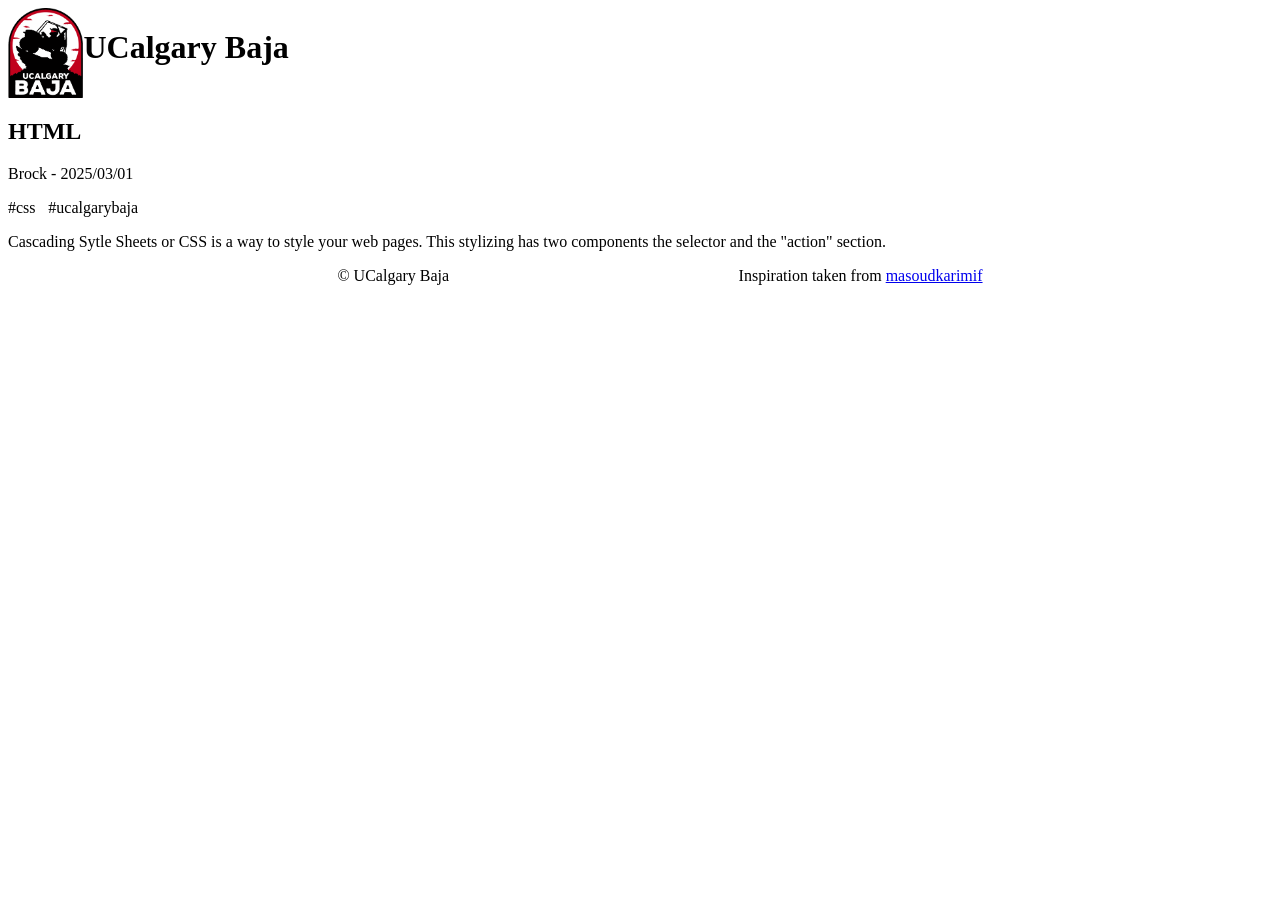
==== css.html @ 72020fa6 "init(master): started groundwork for every article/learning writeup" ====
<!DOCTYPE html>
<html lang="en-US">
	<head>
		<meta charset="utf-8" />
		<meta
			name="viewport"
			content="width=device-width" />
		<meta
			name="description"
			content="UofC Baja html Reference" />
		<title>darkicewolf50 - blogs</title>
		<link
			rel="stylesheet"
			href="./style.css" />
	</head>

	<body>
		<header>
			<a href="./index.html">
				<img src="./Images/UCalgaryBAJA Logo-2024.png" />
				<h1>UCalgary Baja</h1>
			</a>
		</header>
		<article>
			<h1>HTML</h1>
			<p>
				<span>Brock</span>
				- <time>2025/03/01</time>
			</p>

			<ul class="hashtagRow">
				<li>#css</li>
				<li>#ucalgarybaja</li>
			</ul>
			<p>
				Cascading Sytle Sheets or CSS is a way to style your web pages. This
				stylizing has two components the selector and the "action" section.
			</p>
		</article>

		<footer>
			<ul>
				<li>© UCalgary Baja</li>
				<li>
					Inspiration taken from
					<a
						href="https://masoudkarimif.github.io"
						target="_blank"
						>masoudkarimif</a
					>
				</li>
			</ul>
		</footer>
	</body>
</html>
---- style.css ----
header a {
	display: flex;
	flex-direction: row;
	text-decoration: none;
	color: inherit;
}

header a img {
	height: 10svh;
}

footer ul {
	display: flex;
	flex-direction: row;
	justify-content: space-evenly;
}

article ul {
	display: flex;
	flex-direction: row;
	padding: 0px;
}

article ul li {
	padding-right: 1svw;
}

h3 {
	font-weight: inherit;
}

ul {
	list-style-type: none;
}

.learningSections {
	font-weight: normal;
}

.learningSections span {
	font-style: italic;
}

.learningSections a {
	text-decoration: none;
	color: inherit;
}

.learningSections a article {
	border-bottom: lightgrey solid 2px;
}

.learningSections ul {
	display: flex;
	flex-direction: row;
	padding: 0px;
	margin: 0px;
}
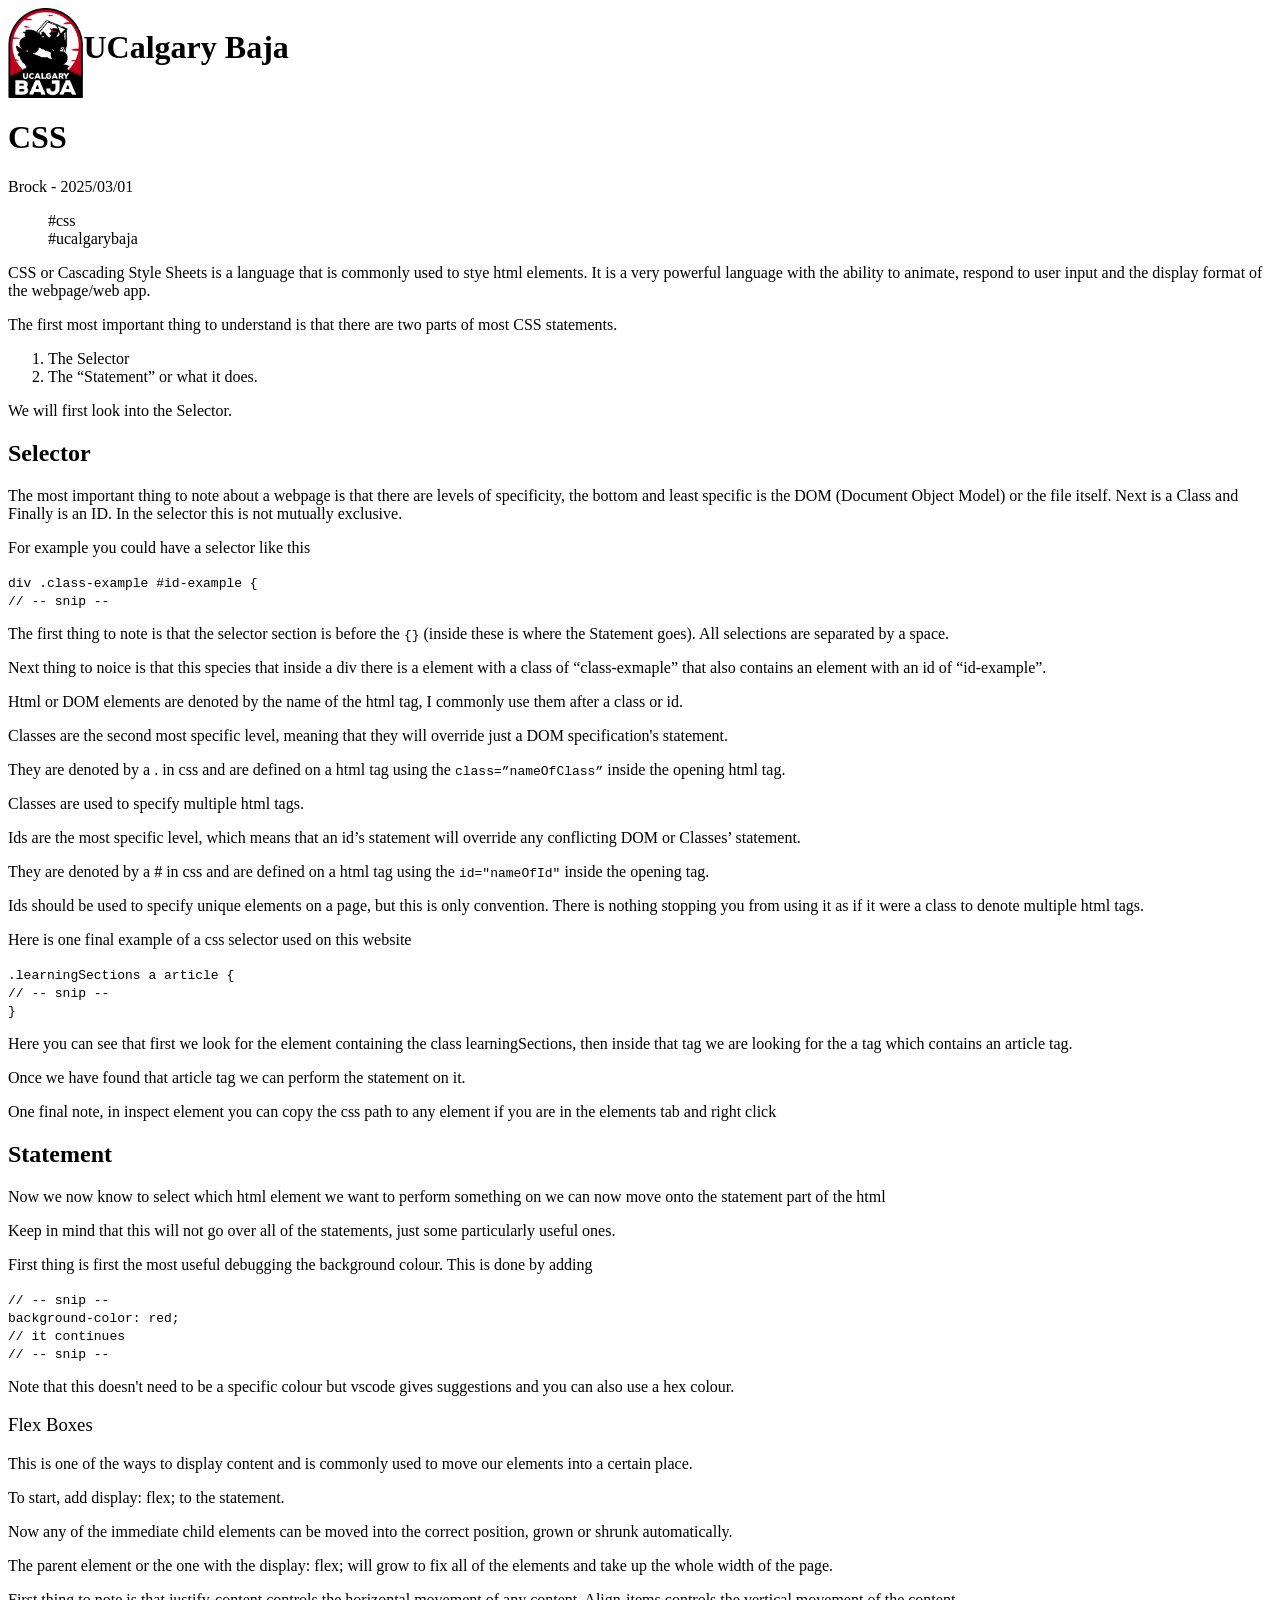
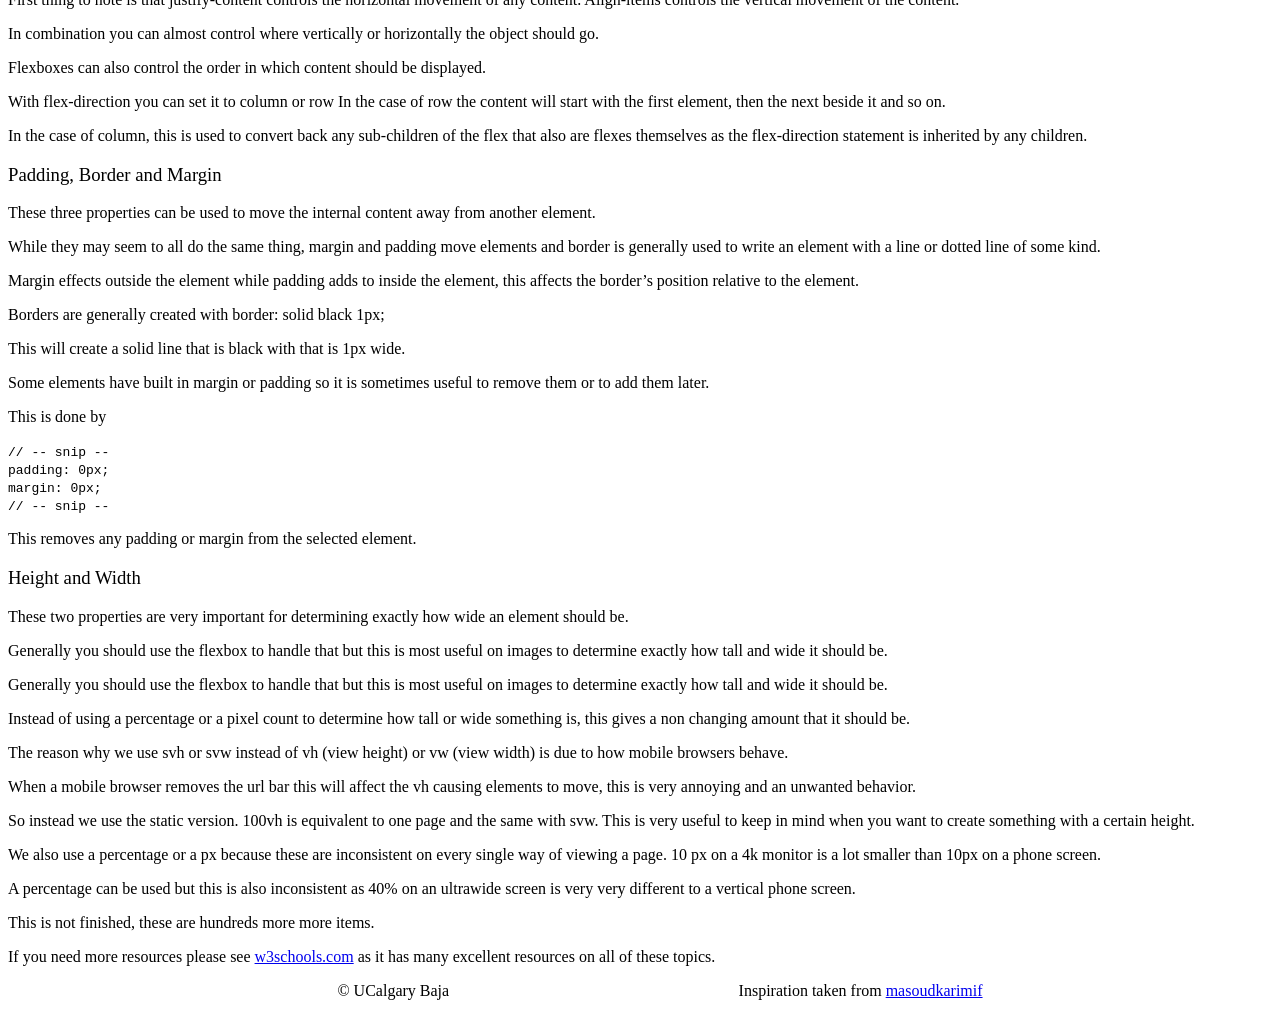
==== commit e4e25b30: "feat(css): added some of the information I know about css, I need to edit this further" ====
--- a/css.html
+++ b/css.html
@@ -8,7 +8,7 @@
 		<meta
 			name="description"
 			content="UofC Baja html Reference" />
-		<title>darkicewolf50 - blogs</title>
+		<title>UCalgary Baja - CSS</title>
 		<link
 			rel="stylesheet"
 			href="./style.css" />
@@ -21,8 +21,8 @@
 				<h1>UCalgary Baja</h1>
 			</a>
 		</header>
-		<article>
-			<h1>HTML</h1>
+		<div>
+			<h1>CSS</h1>
 			<p>
 				<span>Brock</span>
 				- <time>2025/03/01</time>
@@ -32,11 +32,228 @@
 				<li>#css</li>
 				<li>#ucalgarybaja</li>
 			</ul>
-			<p>
-				Cascading Sytle Sheets or CSS is a way to style your web pages. This
-				stylizing has two components the selector and the "action" section.
-			</p>
-		</article>
+			<article>
+				<p>
+					CSS or Cascading Style Sheets is a language that is commonly used to
+					stye html elements. It is a very powerful language with the ability to
+					animate, respond to user input and the display format of the
+					webpage/web app.
+				</p>
+				<p>
+					The first most important thing to understand is that there are two
+					parts of most CSS statements.
+				</p>
+				<ol>
+					<li>The Selector</li>
+					<li>The “Statement” or what it does.</li>
+				</ol>
+				<p>We will first look into the Selector.</p>
+				<h2>Selector</h2>
+				<p>
+					The most important thing to note about a webpage is that there are
+					levels of specificity, the bottom and least specific is the DOM
+					(Document Object Model) or the file itself. Next is a Class and
+					Finally is an ID. In the selector this is not mutually exclusive.
+				</p>
+				<p>For example you could have a selector like this</p>
+				<code>
+					div .class-example #id-example { <br />
+					// -- snip --
+				</code>
+				<p>
+					The first thing to note is that the selector section is before the
+					<code>{}</code> (inside these is where the Statement goes). All
+					selections are separated by a space.
+				</p>
+				<p>
+					Next thing to noice is that this species that inside a div there is a
+					element with a class of “class-exmaple” that also contains an element
+					with an id of “id-example”.
+				</p>
+				<p>
+					Html or DOM elements are denoted by the name of the html tag, I
+					commonly use them after a class or id.
+				</p>
+				<p>
+					Classes are the second most specific level, meaning that they will
+					override just a DOM specification's statement.
+				</p>
+				<p>
+					They are denoted by a . in css and are defined on a html tag using the
+					<code>class=”nameOfClass”</code> inside the opening html tag.
+				</p>
+				<p>Classes are used to specify multiple html tags.</p>
+				<p>
+					Ids are the most specific level, which means that an id’s statement
+					will override any conflicting DOM or Classes’ statement.
+				</p>
+				<p>
+					They are denoted by a # in css and are defined on a html tag using the
+					<code>id="nameOfId"</code> inside the opening tag.
+				</p>
+				<p>
+					Ids should be used to specify unique elements on a page, but this is
+					only convention. There is nothing stopping you from using it as if it
+					were a class to denote multiple html tags.
+				</p>
+				<p>Here is one final example of a css selector used on this website</p>
+				<code>
+					.learningSections a article { <br />
+					// -- snip -- <br />
+					}
+				</code>
+				<p>
+					Here you can see that first we look for the element containing the
+					class learningSections, then inside that tag we are looking for the a
+					tag which contains an article tag.
+				</p>
+				<p>
+					Once we have found that article tag we can perform the statement on
+					it.
+				</p>
+				<p>
+					One final note, in inspect element you can copy the css path to any
+					element if you are in the elements tab and right click
+				</p>
+				<h2>Statement</h2>
+				<p>
+					Now we now know to select which html element we want to perform
+					something on we can now move onto the statement part of the html
+				</p>
+				<p>
+					Keep in mind that this will not go over all of the statements, just
+					some particularly useful ones.
+				</p>
+				<p>
+					First thing is first the most useful debugging the background colour.
+					This is done by adding
+				</p>
+				<code
+					>// -- snip -- <br />
+					background-color: red; <br />
+					// it continues <br />
+					// -- snip --
+				</code>
+				<p>
+					Note that this doesn't need to be a specific colour but vscode gives
+					suggestions and you can also use a hex colour.
+				</p>
+				<h3>Flex Boxes</h3>
+				<p>
+					This is one of the ways to display content and is commonly used to
+					move our elements into a certain place.
+				</p>
+				<p>To start, add display: flex; to the statement.</p>
+				<p>
+					Now any of the immediate child elements can be moved into the correct
+					position, grown or shrunk automatically.
+				</p>
+				<p>
+					The parent element or the one with the display: flex; will grow to fix
+					all of the elements and take up the whole width of the page.
+				</p>
+				<p>
+					First thing to note is that justify-content controls the horizontal
+					movement of any content. Align-items controls the vertical movement of
+					the content.
+				</p>
+				<p>
+					In combination you can almost control where vertically or horizontally
+					the object should go.
+				</p>
+				<p>
+					Flexboxes can also control the order in which content should be
+					displayed.
+				</p>
+				<p>
+					With flex-direction you can set it to column or row In the case of row
+					the content will start with the first element, then the next beside it
+					and so on.
+				</p>
+				<p>
+					In the case of column, this is used to convert back any sub-children
+					of the flex that also are flexes themselves as the flex-direction
+					statement is inherited by any children.
+				</p>
+				<h3>Padding, Border and Margin</h3>
+				<p>
+					These three properties can be used to move the internal content away
+					from another element.
+				</p>
+				<p>
+					While they may seem to all do the same thing, margin and padding move
+					elements and border is generally used to write an element with a line
+					or dotted line of some kind.
+				</p>
+				<p>
+					Margin effects outside the element while padding adds to inside the
+					element, this affects the border’s position relative to the element.
+				</p>
+				<p>Borders are generally created with border: solid black 1px;</p>
+				<p>
+					This will create a solid line that is black with that is 1px wide.
+				</p>
+				<p>
+					Some elements have built in margin or padding so it is sometimes
+					useful to remove them or to add them later.
+				</p>
+				<p>This is done by</p>
+				<code>
+					// -- snip --<br />
+					padding: 0px;<br />
+					margin: 0px;<br />
+					// -- snip --
+				</code>
+				<p>This removes any padding or margin from the selected element.</p>
+				<h3>Height and Width</h3>
+				<p>
+					These two properties are very important for determining exactly how
+					wide an element should be.
+				</p>
+				<p>
+					Generally you should use the flexbox to handle that but this is most
+					useful on images to determine exactly how tall and wide it should be.
+				</p>
+				<p>
+					Generally you should use the flexbox to handle that but this is most
+					useful on images to determine exactly how tall and wide it should be.
+				</p>
+				<p>
+					Instead of using a percentage or a pixel count to determine how tall
+					or wide something is, this gives a non changing amount that it should
+					be.
+				</p>
+				<p>
+					The reason why we use svh or svw instead of vh (view height) or vw
+					(view width) is due to how mobile browsers behave.
+				</p>
+				<p>
+					When a mobile browser removes the url bar this will affect the vh
+					causing elements to move, this is very annoying and an unwanted
+					behavior.
+				</p>
+				<p>
+					So instead we use the static version. 100vh is equivalent to one page
+					and the same with svw. This is very useful to keep in mind when you
+					want to create something with a certain height.
+				</p>
+				<p>
+					We also use a percentage or a px because these are inconsistent on
+					every single way of viewing a page. 10 px on a 4k monitor is a lot
+					smaller than 10px on a phone screen.
+				</p>
+				<p>
+					A percentage can be used but this is also inconsistent as 40% on an
+					ultrawide screen is very very different to a vertical phone screen.
+				</p>
+				<p>This is not finished, these are hundreds more more items.</p>
+				<p>
+					If you need more resources please see
+					<a href="https://www.w3schools.com/css/">w3schools.com</a> as it has
+					many excellent resources on all of these topics.
+				</p>
+			</article>
+		</div>
 
 		<footer>
 			<ul>
